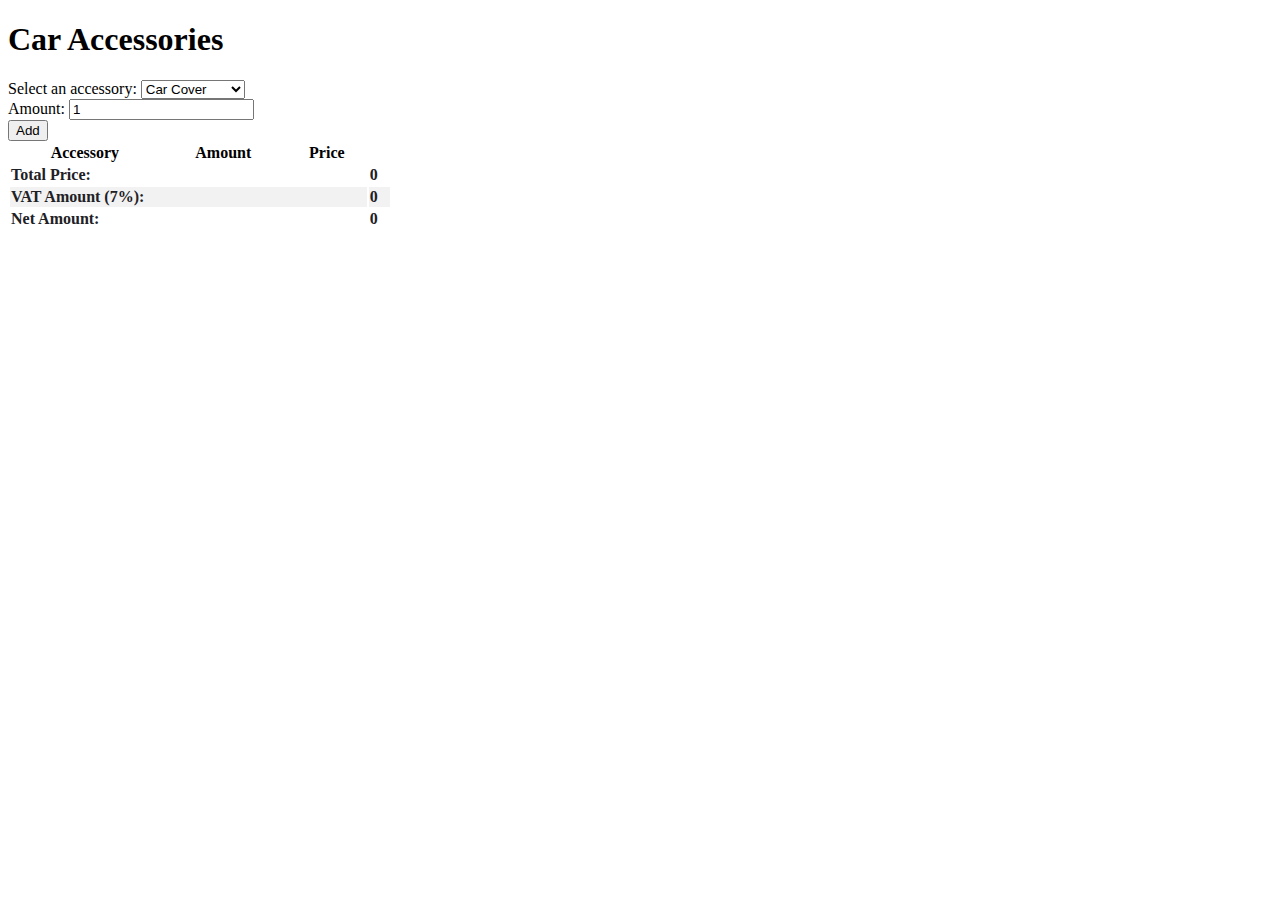
==== accessory/index.html @ b9c0e798 "add accessory" ====
<!DOCTYPE html>
<html>

<head>
    <title>Car Accessories with VAT</title>
    <link rel="stylesheet" href="css/global.css"> 
    <style>
        table {
            width: 30vw;
        }
        table tr:nth-child(even) {
            background-color: #f2f2f2;
        }

        table tr:nth-child(odd) {
            background-color: #fff;
        }

        table tfoot {
            font-weight: bold;
            background-color: beige;
            color: rgb(33, 33, 37);
        }
    </style>
</head>

<body>
    <h1>Car Accessories</h1>

    <form id="accessoryForm">
        <label for="accessory">Select an accessory:</label>
        <select id="accessory">
            <option value="100">Car Cover</option>
            <option value="200">Floor Mats</option>
            <option value="30">Seat Covers</option>
            <option value="40">Phone Holder</option>
        </select>
        <br>

        <label for="amount">Amount:</label>
        <input type="number" id="amount" min="1" value="1">
        <br>

        <button type="button" onclick="addToProductList()">Add</button>
    </form>
    
    <table id="productList">
        <thead>
            <tr>
                <th>Accessory</th>
                <th>Amount</th>
                <th>Price</th>
            </tr>
        </thead>
        <tbody>
            <!-- Product list items will be added here dynamically -->
        </tbody>
        <tfoot>
            <tr>
                <td colspan="3">Total Price:</td>
                <td id="totalPrice">0</td>
            </tr>
            <tr>
                <td colspan="3">VAT Amount (7%):</td>
                <td id="vatAmount">0</td>
            </tr>
            <tr>
                <td colspan="3">Net Amount:</td>
                <td id="netAmount">0</td>
            </tr>
        </tfoot>    
    </table>

    <script>
        var totalPrice = 0;
        var vatRate = 0.07; // 7% VAT rate

        function addToProductList() {
            var accessorySelect = document.getElementById("accessory");
            var accessoryOption = accessorySelect.options[accessorySelect.selectedIndex];
            var accessoryName = accessoryOption.text;
            var accessoryPrice = parseFloat(accessoryOption.value);
            var amountInput = document.getElementById("amount");
            var amount = parseInt(amountInput.value);

            var productListBody = document.getElementById("productList").getElementsByTagName('tbody')[0];
            var newRow = productListBody.insertRow();

            var accessoryCell = newRow.insertCell(0);
            var amountCell = newRow.insertCell(1);
            var unitPriceCell = newRow.insertCell(2);
            var totalPriceCell = newRow.insertCell(3);

            accessoryCell.innerHTML = accessoryName;
            amountCell.innerHTML = amount;
            unitPriceCell.innerHTML = accessoryPrice.toFixed(2);
            totalPriceCell.innerHTML = (accessoryPrice * amount).toFixed(2);

            // Update the total price
            totalPrice += accessoryPrice * amount;
            document.getElementById("totalPrice").innerHTML = totalPrice.toFixed(2);

            // Calculate VAT and net amount
            var vatAmount = totalPrice * vatRate;
            var netAmount = totalPrice + vatAmount;

            document.getElementById("vatAmount").innerHTML = vatAmount.toFixed(2);
            document.getElementById("netAmount").innerHTML = netAmount.toFixed(2);
        }
    </script>
</body>

</html>
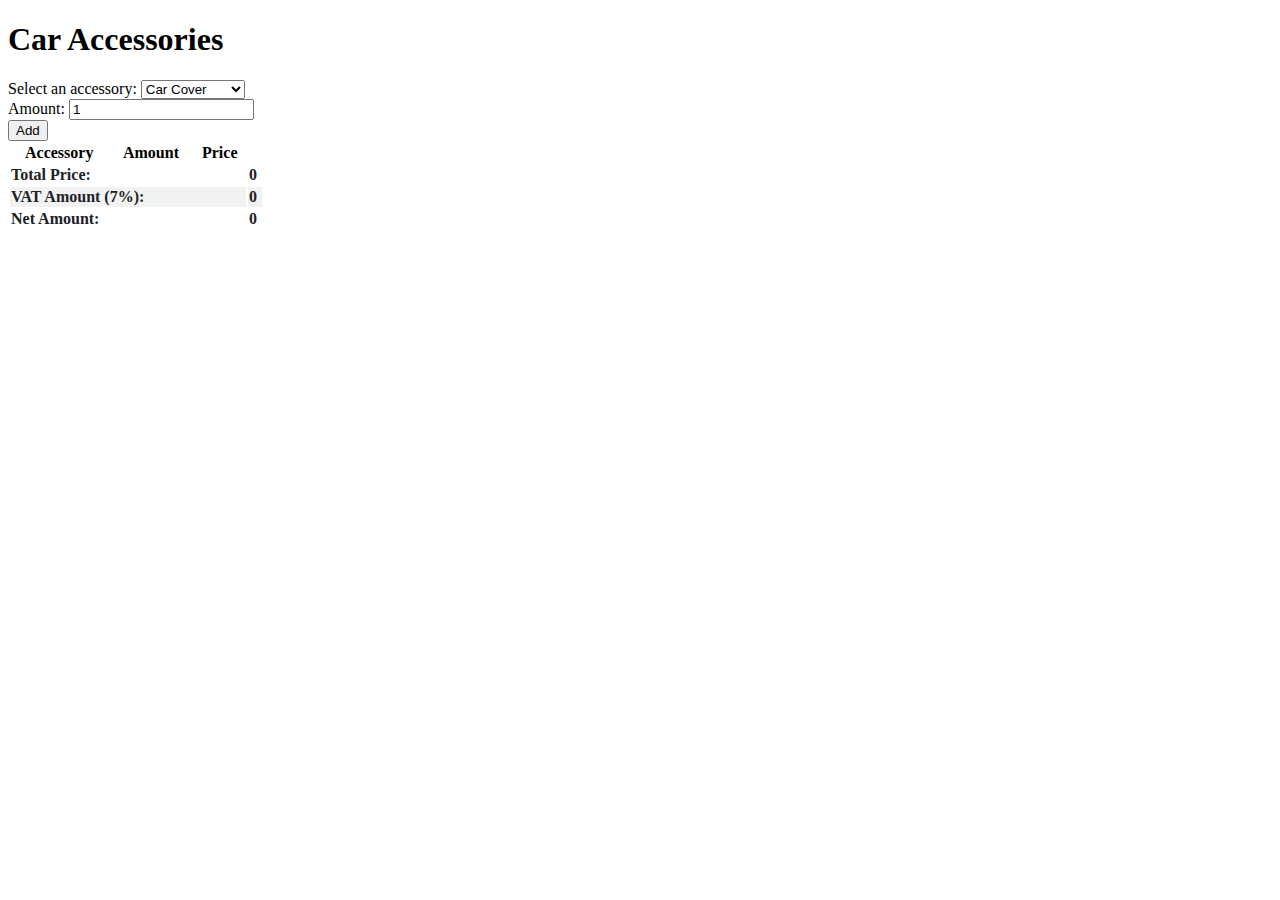
==== commit 84257a88: "add accessory" ====
--- a/accessory/index.html
+++ b/accessory/index.html
@@ -4,25 +4,8 @@
 <head>
     <title>Car Accessories with VAT</title>
     <link rel="stylesheet" href="css/global.css"> 
-    <style>
-        table {
-            width: 30vw;
-        }
-        table tr:nth-child(even) {
-            background-color: #f2f2f2;
-        }
-
-        table tr:nth-child(odd) {
-            background-color: #fff;
-        }
-
-        table tfoot {
-            font-weight: bold;
-            background-color: beige;
-            color: rgb(33, 33, 37);
-        }
-    </style>
 </head>
+<script src="https://code.jquery.com/jquery-3.7.1.js" integrity="sha256-eKhayi8LEQwp4NKxN+CfCh+3qOVUtJn3QNZ0TciWLP4=" crossorigin="anonymous"></script>
 
 <body>
     <h1>Car Accessories</h1>
@@ -71,43 +54,40 @@
         </tfoot>    
     </table>
 
+    <script src="https://code.jquery.com/jquery-3.6.0.min.js"></script>
     <script>
         var totalPrice = 0;
         var vatRate = 0.07; // 7% VAT rate
-
+    
         function addToProductList() {
-            var accessorySelect = document.getElementById("accessory");
-            var accessoryOption = accessorySelect.options[accessorySelect.selectedIndex];
-            var accessoryName = accessoryOption.text;
-            var accessoryPrice = parseFloat(accessoryOption.value);
-            var amountInput = document.getElementById("amount");
-            var amount = parseInt(amountInput.value);
-
-            var productListBody = document.getElementById("productList").getElementsByTagName('tbody')[0];
-            var newRow = productListBody.insertRow();
-
-            var accessoryCell = newRow.insertCell(0);
-            var amountCell = newRow.insertCell(1);
-            var unitPriceCell = newRow.insertCell(2);
-            var totalPriceCell = newRow.insertCell(3);
-
-            accessoryCell.innerHTML = accessoryName;
-            amountCell.innerHTML = amount;
-            unitPriceCell.innerHTML = accessoryPrice.toFixed(2);
-            totalPriceCell.innerHTML = (accessoryPrice * amount).toFixed(2);
-
+            var accessoryOption = $("#accessory option:selected");
+            var accessoryName = accessoryOption.text();
+            var accessoryPrice = parseFloat(accessoryOption.val());
+            var amount = parseInt($("#amount").val());
+    
+            var productListBody = $("#productList tbody");
+            var newRow = $("<tr></tr>");
+    
+            var accessoryCell = $("<td></td>").text(accessoryName);
+            var amountCell = $("<td></td>").text(amount);
+            var unitPriceCell = $("<td></td>").text(accessoryPrice.toFixed(2));
+            var totalPriceCell = $("<td></td>").text((accessoryPrice * amount).toFixed(2));
+    
+            newRow.append(accessoryCell, amountCell, unitPriceCell, totalPriceCell);
+            productListBody.append(newRow);
+    
             // Update the total price
             totalPrice += accessoryPrice * amount;
-            document.getElementById("totalPrice").innerHTML = totalPrice.toFixed(2);
-
-            // Calculate VAT and net amount
+            $("#totalPrice").text(totalPrice.toFixed(2));
+    
             var vatAmount = totalPrice * vatRate;
             var netAmount = totalPrice + vatAmount;
-
-            document.getElementById("vatAmount").innerHTML = vatAmount.toFixed(2);
-            document.getElementById("netAmount").innerHTML = netAmount.toFixed(2);
+    
+            $("#vatAmount").text(vatAmount.toFixed(2));
+            $("#netAmount").text(netAmount.toFixed(2));
         }
     </script>
+    
 </body>
 
 </html>
--- a/accessory/css/global.css
+++ b/accessory/css/global.css
@@ -0,0 +1,16 @@
+table {
+    width: 20vw;
+}
+table tr:nth-child(even) {
+    background-color: #f2f2f2;
+}
+
+table tr:nth-child(odd) {
+    background-color: #fff;
+}
+
+table tfoot {
+    font-weight: bold;
+    background-color: beige;
+    color: rgb(33, 33, 37);
+}